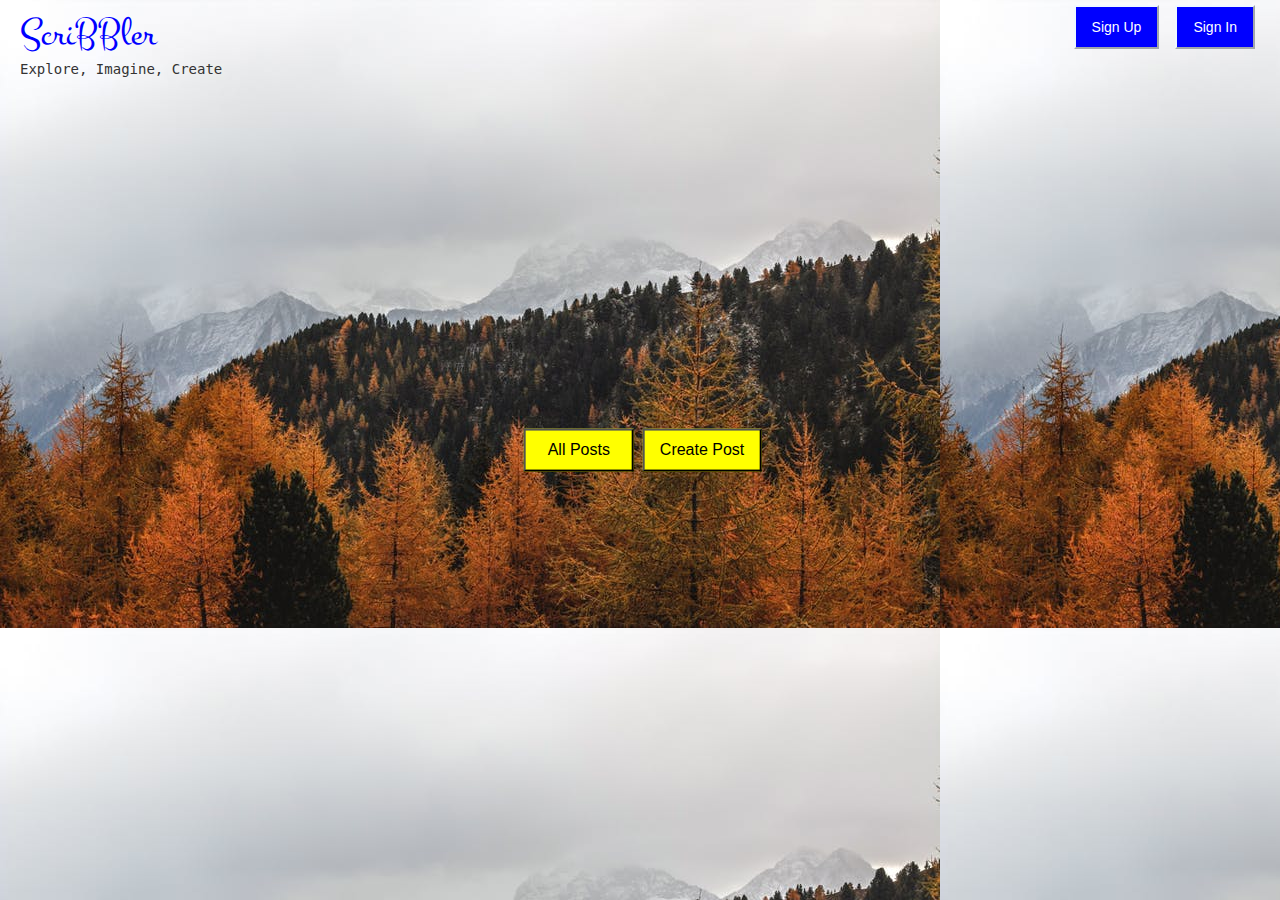
==== index.html @ d7d12cf7 "implemented hover on cards" ====
<!DOCTYPE html>
<html>

<head>
    <!-- TODO: Include Font Awesome file here -->
    <!-- TODO: Include Google Fonts file here -->
    <meta charset="utf-8" />
    <meta http-equiv="X-UA-Compatible" content="IE=edge">
    <title>Home page</title>
    <meta name="viewport" content="width=device-width, initial-scale=1">
    <link  rel="stylesheet" href="https://stackpath.bootstrapcdn.com/font-awesome/4.7.0/css/font-awesome.min.css" integrity="sha384-wvfXpqpZZVQGK6TAh5PVlGOfQNHSoD2xbE+QkPxCAFlNEevoEH3Sl0sibVcOQVnN" crossorigin="anonymous">
    <link href="https://fonts.googleapis.com/css?family=Montez&display=swap" rel="stylesheet">

    <link rel="stylesheet" href="https://maxcdn.bootstrapcdn.com/bootstrap/3.4.1/css/bootstrap.min.css">
    <script src="https://ajax.googleapis.com/ajax/libs/jquery/3.5.1/jquery.min.js"></script>
    <script src="https://maxcdn.bootstrapcdn.com/bootstrap/3.4.1/js/bootstrap.min.js"></script>

    <link rel="stylesheet" type="text/css" media="screen" href="./common/commom.css" />
    <link rel="stylesheet" type="text/css" media="screen" href="./styles/posts.css" />
</head>

<body id="homepage">
    <header>
        <div class="header">
        <h1 id="heading">ScriBBler</h1>
       <p id="subheading">Explore, Imagine, Create</p>
    </div>
    <!---Buttons to trigger the modals-->
    <div id="btn"  class="container">
        <button id="SignINButton"  data-target="#signInModal" data-toggle="modal" >Sign In</button>
        <button id="SignUpButton"  data-target="#signUpModal" data-toggle="modal" >Sign Up</button>
    </div>
    </header>
     <!-- Sign Up Modal -->
      <div class="modal fade" id="signUpModal" role="dialog">
        <div class="modal-dialog modal-dialog-centered modal-sm">
        
         <!---Model content-->
          <div class="modal-content">
            <div class="modal-header">
             <button type="button" class="close" data-dismiss="modal">&times;</button>
              <h4 class="modal-title">Get Started</h4>
            </div>
            <div class="modal-body">
                <form>
                    <label class="labelText">Name</label>
                    <input type="text" placeholder="Enter your Name" id="name" required>
                    <label class="labelText">Username</label>
                    <input type="text" placeholder="Enter your username" id="username" required>
                    <label id="password">Password</label>
                    <input type="password" placeholder="Enter your password" id="password" required>
                    <label id="cnf-password">Confirm Password</label>
                    <input type="password" placeholder="Re-enter your password" id="confirmPassword" required>
                    <button type="submit" class="submit-btn">Sign Up</button>
            </form>
            </div>
          </div>     
        </div>
      </div> 
      
 <!-- Sign In Modal -->
 <div class="modal fade" id="signInModal" role="dialog">
    <div class="modal-dialog modal-dialog-centered modal-sm">
    
     <!---Model content-->
      <div class="modal-content">
        <div class="modal-header">
         <button type="button" class="close" data-dismiss="modal">&times;</button>
          <h4 class="modal-title">Welcome Back!</h4>
        </div>
        <div class="modal-body" >
            <form>
                <label class="labelText">Username</label>
                <input type="text" placeholder="Enter your username" id="username" required>
                <label id="password">Password</label>
                <input type="password" placeholder="Enter your password" id="password" required>
                <button type="submit" class="submit-btn">Sign Up</button>   
        </form>
        <div id="nonMember">
            <span id="text">Not a member?</span>
            <a href="#" id="refLink">Sign Up</a>
        </div>
        </div>
      </div>     
    </div>
  </div> 

    <div id="posts">
      <a href="./html/postslist.html"><button id="allPost-btn">All Posts</button></a>
      <button id="createPost-btn"  data-target="#createPostModal" data-toggle="modal">Create Post</button>
    </div>

    <!-- Create Post Modal -->
 <div class="modal fade" id="createPostModal" role="dialog">
  <div class="modal-dialog modal-dialog-centered modal-lg">
  
   <!---Model content-->
    <div class="modal-content">
      <div class="modal-header">
       <button type="button" class="close" data-dismiss="modal">&times;</button>
        <h4 class="modal-title">Pen Your Post</h4>
      </div>
      <div class="modal-body" >
          <form>
              <label class="labelText">Title</label>
              <input type="text" placeholder="Enter title of your post" id="title">
              <label>Contents</label>
              <textarea id="content" placeholder="Enter the contents of your post" rows="12"></textarea>
              <button type="submit" id="create-btn">Create</button>   
      </form>
      </div>
    </div>     
  </div>
</div> 

    <script src="./common/commom.js"></script>
</body>

</html>
---- common/commom.css ----
#homepage{
    background-image:url('../images/background.jpg');
}
#heading{
    font-family: 'Montez', cursive;
    color: blue;
    font-weight: 400;
    font-size:40px;
    margin-bottom: 2px;
    margin-top: 3px;
}
#subheading{
    font-family:'Ubuntu Mono', monospace;
    margin-top: 0;
    
}
.header{
    float: left;
    margin-left: 20px;
    width: 50%;
    margin-top: 5px;
}
#SignINButton{
    background-color: blue;
    color: #fff;
    text-align: center;
    padding: 10px 16px;
    margin: 0px 0px 6px 16px;
    border-color:aliceblue;
    float: right;
}
#SignUpButton{
    background-color: blue;
    color: #fff;
    text-align: center;
    padding: 10px 16px;
    margin: 0px 0px 6px 16px;
    border-color:aliceblue;
    float: right;
}
#btn{
    margin-right: 10px;
    margin-top: 5px;
   
}
.submit-btn {
    background-color:green;
    color: #fff;
    padding: 2%;
    font-size: 15px;
    margin-top: 15px;
    border: 0;
    width: 100%;
    cursor: pointer;
}



input {
    padding: 2%;
    background-color:aliceblue;
    border: #fff 0;
    width: 100%;
    
}

label {
    font-size: 20px;
    font-weight: 50;
    margin: 10px 0;
}
  form {
    display: flex;
    flex-direction: column;
    
}
#signUpModal{
    position: absolute;
    top: 5em;
    
} 
#signInModal{
    position: absolute;
    top: 8em;
    
} 
#nonMember{
    display: flex;
    justify-content: center;
    margin-top: 10px;
}
#text{
font-weight: bold;
}
#refLink{
    font-weight: bold;
    color: blue;
}
---- styles/posts.css ----
#allPost-btn{
    background-color:yellow;
    color: black;
    text-align: center;
    padding: 8px 22px 8px 22px;
    margin-left: 5px;
    font-size: medium;
}
#createPost-btn{
    background-color:yellow;
    color: black;
    text-align: center;
    padding: 8px 15px 8px 15px;
    margin-left: 5px;
    font-size: medium;
}
#posts{
    position: absolute;
    top: 50%;
    left: 50%;
    -ms-transform: translateX(-50%) translateY(-50%);
    -webkit-transform: translate(-50%,-50%);
    transform: translate(-50%,-50%);
}
#title{
    padding:10px;
}
#content{
    background-color: aliceblue;
    border: 0;
}
#create-btn{
    position:relative;
    left: 50%;
    background-color:limegreen;
    color: #fff;
    margin-top: 15px;
    border: 0;
    padding: 8px 25px;
    width: max-content;
}
#createPostModal{
    position: absolute;
    top: 3em;
}
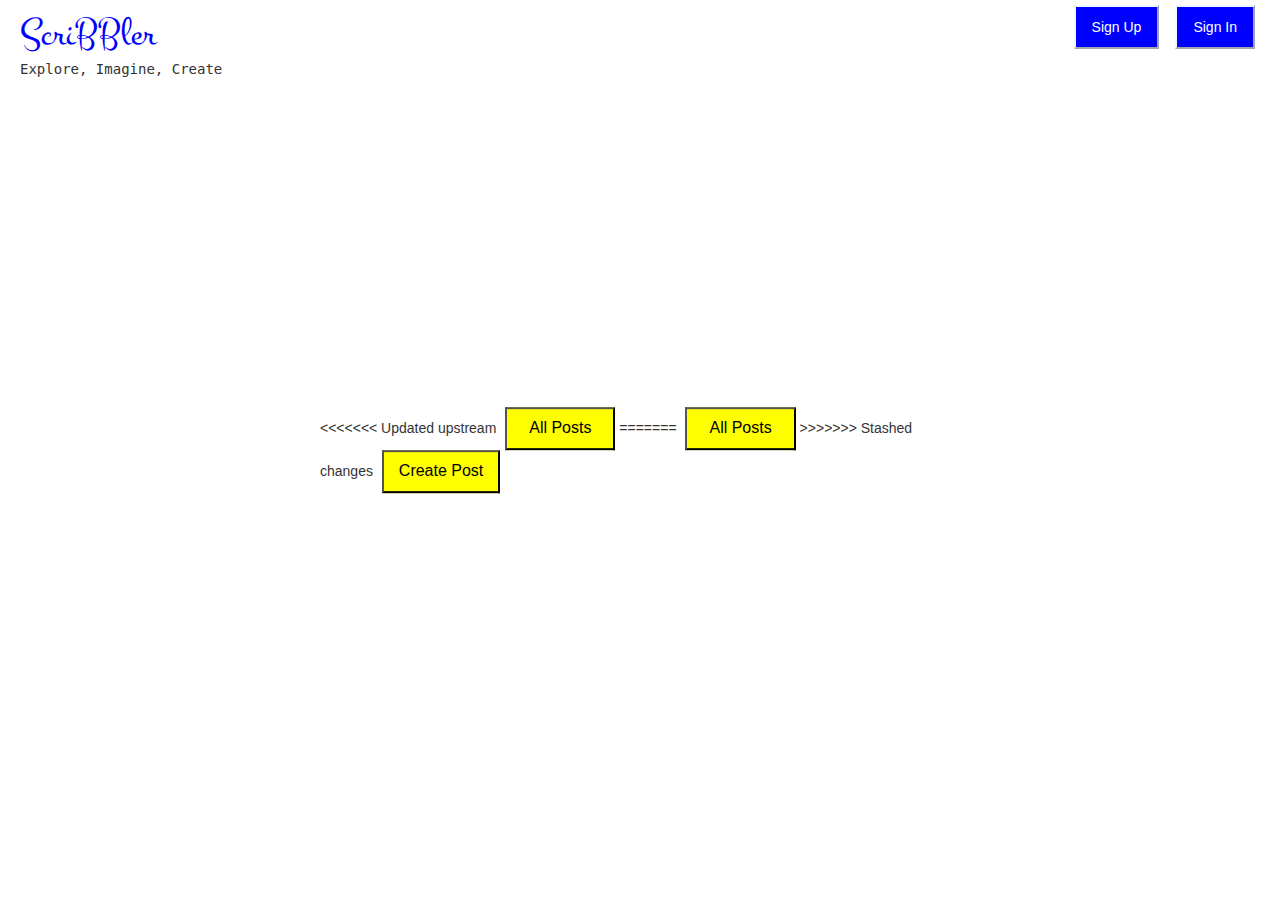
==== commit f6f6f075: "Changed the name from postlist to bloglist" ====
--- a/index.html
+++ b/index.html
@@ -16,10 +16,10 @@
     <script src="https://maxcdn.bootstrapcdn.com/bootstrap/3.4.1/js/bootstrap.min.js"></script>
 
     <link rel="stylesheet" type="text/css" media="screen" href="./common/commom.css" />
-    <link rel="stylesheet" type="text/css" media="screen" href="./styles/posts.css" />
+    <link rel="stylesheet" type="text/css" media="screen" href="./css/posts.css" />
 </head>
 
-<body id="homepage">
+<body>
     <header>
         <div class="header">
         <h1 id="heading">ScriBBler</h1>
@@ -86,7 +86,11 @@
   </div> 
 
     <div id="posts">
-      <a href="./html/postslist.html"><button id="allPost-btn">All Posts</button></a>
+<<<<<<< Updated upstream
+      <button id="allPost-btn">All Posts</button>
+=======
+      <a href="./html/bloglist.html"><button id="allPost-btn">All Posts</button></a>
+>>>>>>> Stashed changes
       <button id="createPost-btn"  data-target="#createPostModal" data-toggle="modal">Create Post</button>
     </div>
 
--- a/common/commom.css
+++ b/common/commom.css
@@ -100,5 +100,4 @@
 
 
 
-
  --- a/css/posts.css
+++ b/css/posts.css
@@ -0,0 +1,45 @@
+#allPost-btn{
+    background-color:yellow;
+    color: black;
+    text-align: center;
+    padding: 8px 22px 8px 22px;
+    margin-left: 5px;
+    font-size: medium;
+}
+#createPost-btn{
+    background-color:yellow;
+    color: black;
+    text-align: center;
+    padding: 8px 15px 8px 15px;
+    margin-left: 5px;
+    font-size: medium;
+}
+#posts{
+    position: absolute;
+    top: 50%;
+    left: 50%;
+    -ms-transform: translateX(-50%) translateY(-50%);
+    -webkit-transform: translate(-50%,-50%);
+    transform: translate(-50%,-50%);
+}
+#title{
+    padding:10px;
+}
+#content{
+    background-color: aliceblue;
+    border: 0;
+}
+#create-btn{
+    position:relative;
+    left: 50%;
+    background-color:limegreen;
+    color: #fff;
+    margin-top: 15px;
+    border: 0;
+    padding: 8px 25px;
+    width: max-content;
+}
+#createPostModal{
+    position: absolute;
+    top: 3em;
+}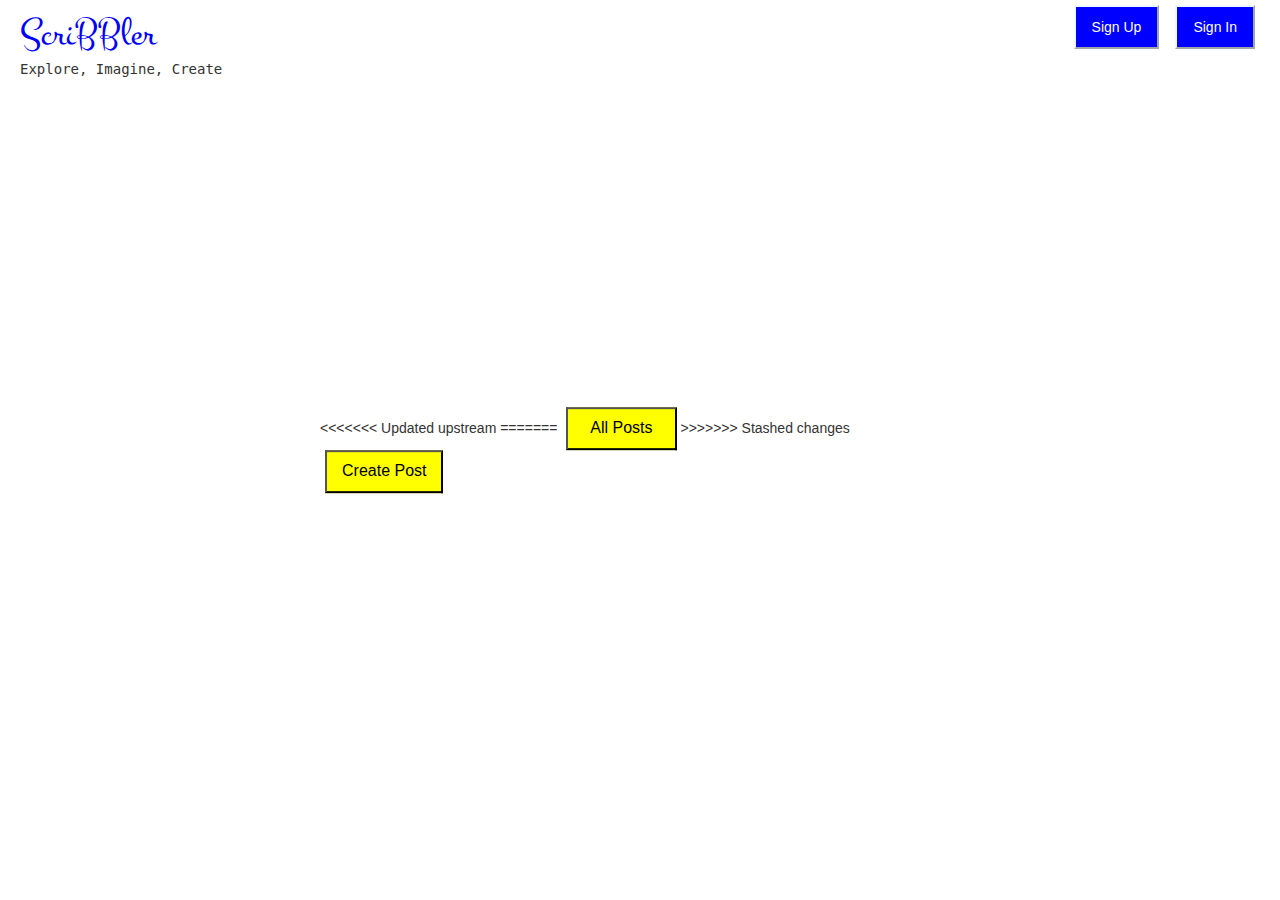
==== commit 2a9404ec: "removed conflicted files" ====
--- a/index.html
+++ b/index.html
@@ -87,7 +87,7 @@
 
     <div id="posts">
 <<<<<<< Updated upstream
-      <button id="allPost-btn">All Posts</button>
+
 =======
       <a href="./html/bloglist.html"><button id="allPost-btn">All Posts</button></a>
 >>>>>>> Stashed changes
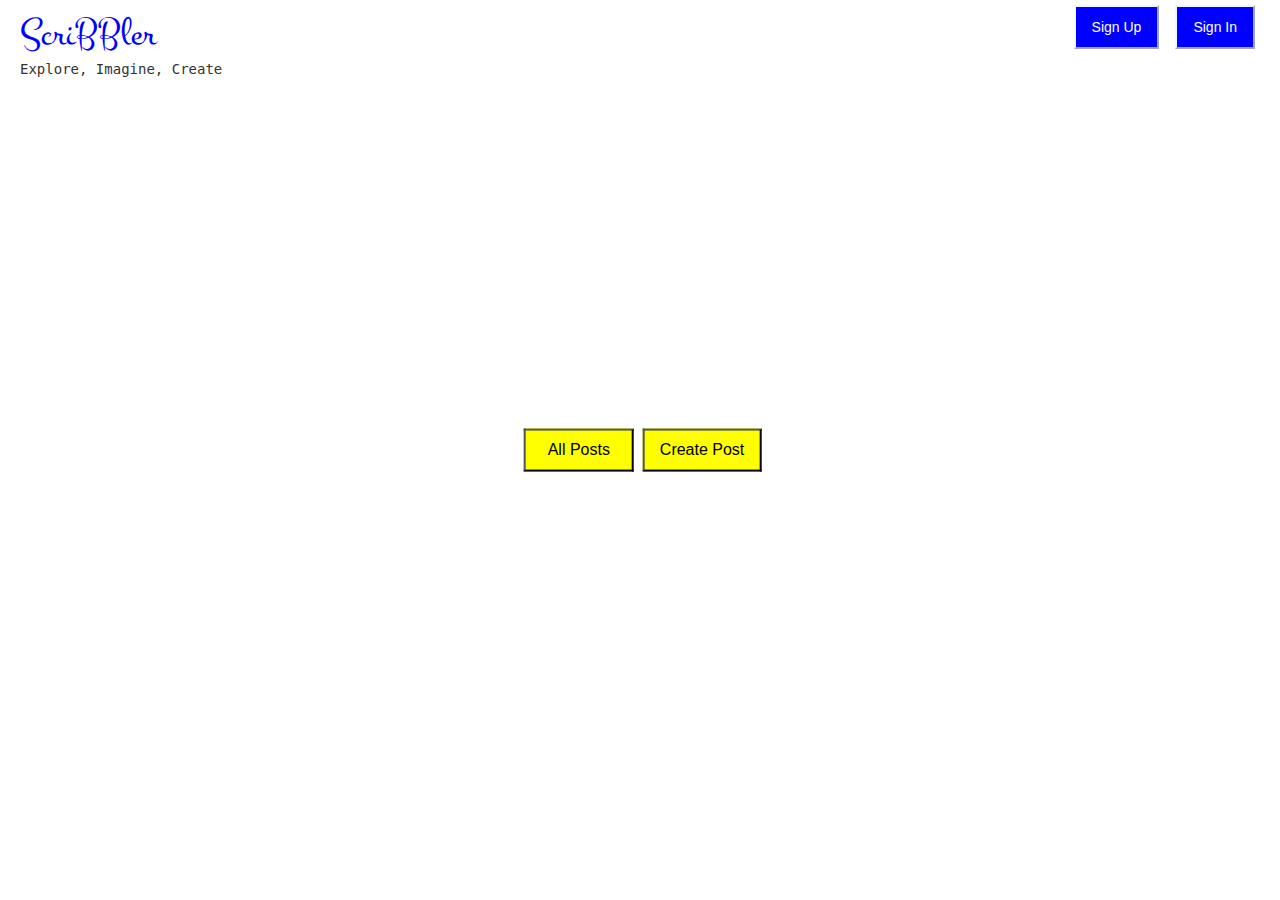
==== commit b9d93745: "fixed bugs" ====
--- a/index.html
+++ b/index.html
@@ -86,11 +86,7 @@
   </div> 
 
     <div id="posts">
-<<<<<<< Updated upstream
-
-=======
-      <a href="./html/bloglist.html"><button id="allPost-btn">All Posts</button></a>
->>>>>>> Stashed changes
+      <button id="allPost-btn">All Posts</button>
       <button id="createPost-btn"  data-target="#createPostModal" data-toggle="modal">Create Post</button>
     </div>
 
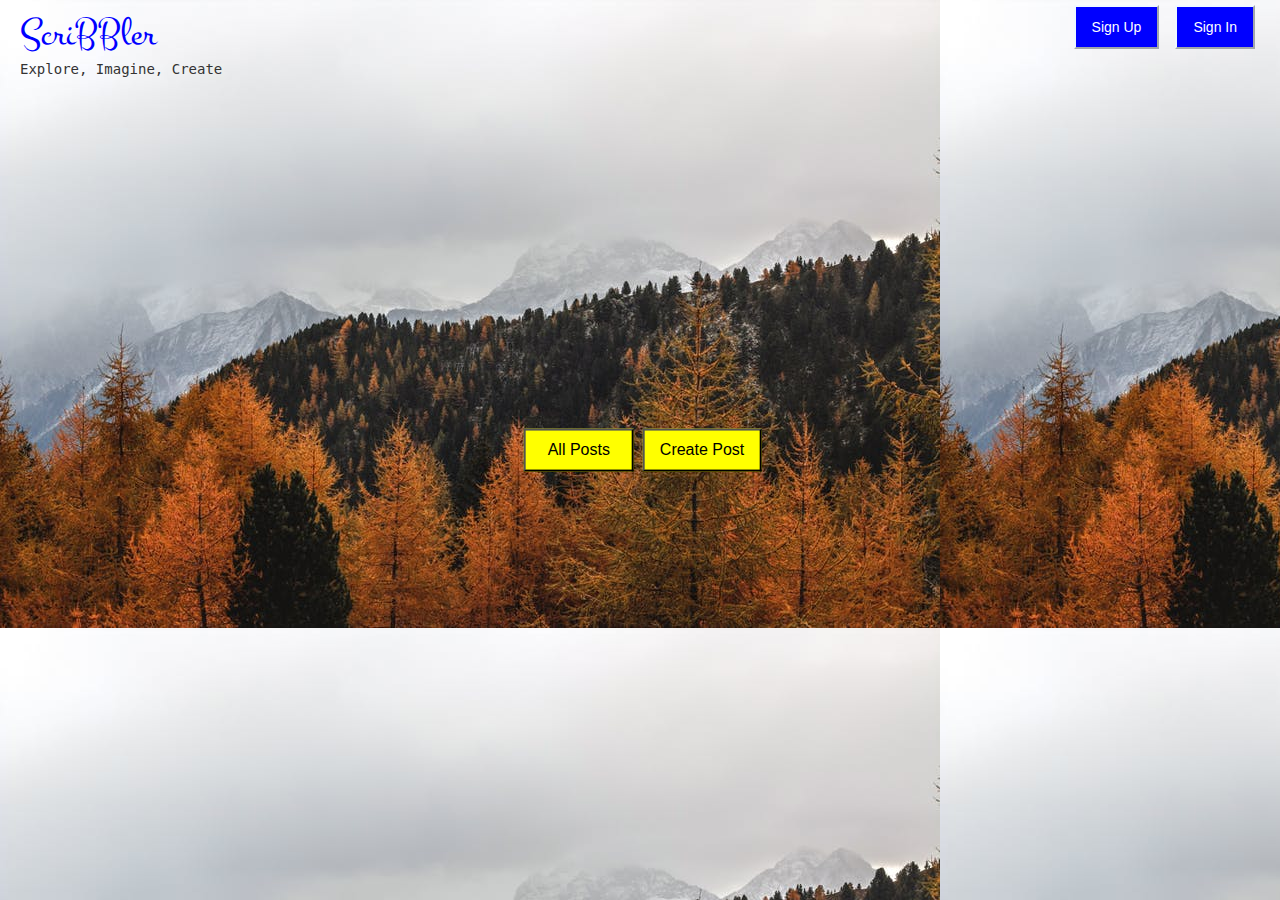
==== commit f8248a55: "Merge branch 'postslist' into main" ====
--- a/index.html
+++ b/index.html
@@ -16,10 +16,10 @@
     <script src="https://maxcdn.bootstrapcdn.com/bootstrap/3.4.1/js/bootstrap.min.js"></script>
 
     <link rel="stylesheet" type="text/css" media="screen" href="./common/commom.css" />
-    <link rel="stylesheet" type="text/css" media="screen" href="./css/posts.css" />
+    <link rel="stylesheet" type="text/css" media="screen" href="./styles/posts.css" />
 </head>
 
-<body>
+<body id="homepage">
     <header>
         <div class="header">
         <h1 id="heading">ScriBBler</h1>
@@ -86,7 +86,7 @@
   </div> 
 
     <div id="posts">
-      <button id="allPost-btn">All Posts</button>
+      <a href="./html/postslist.html"><button id="allPost-btn">All Posts</button></a>
       <button id="createPost-btn"  data-target="#createPostModal" data-toggle="modal">Create Post</button>
     </div>
 
--- a/styles/posts.css
+++ b/styles/posts.css
@@ -0,0 +1,45 @@
+#allPost-btn{
+    background-color:yellow;
+    color: black;
+    text-align: center;
+    padding: 8px 22px 8px 22px;
+    margin-left: 5px;
+    font-size: medium;
+}
+#createPost-btn{
+    background-color:yellow;
+    color: black;
+    text-align: center;
+    padding: 8px 15px 8px 15px;
+    margin-left: 5px;
+    font-size: medium;
+}
+#posts{
+    position: absolute;
+    top: 50%;
+    left: 50%;
+    -ms-transform: translateX(-50%) translateY(-50%);
+    -webkit-transform: translate(-50%,-50%);
+    transform: translate(-50%,-50%);
+}
+#title{
+    padding:10px;
+}
+#content{
+    background-color: aliceblue;
+    border: 0;
+}
+#create-btn{
+    position:relative;
+    left: 50%;
+    background-color:limegreen;
+    color: #fff;
+    margin-top: 15px;
+    border: 0;
+    padding: 8px 25px;
+    width: max-content;
+}
+#createPostModal{
+    position: absolute;
+    top: 3em;
+}